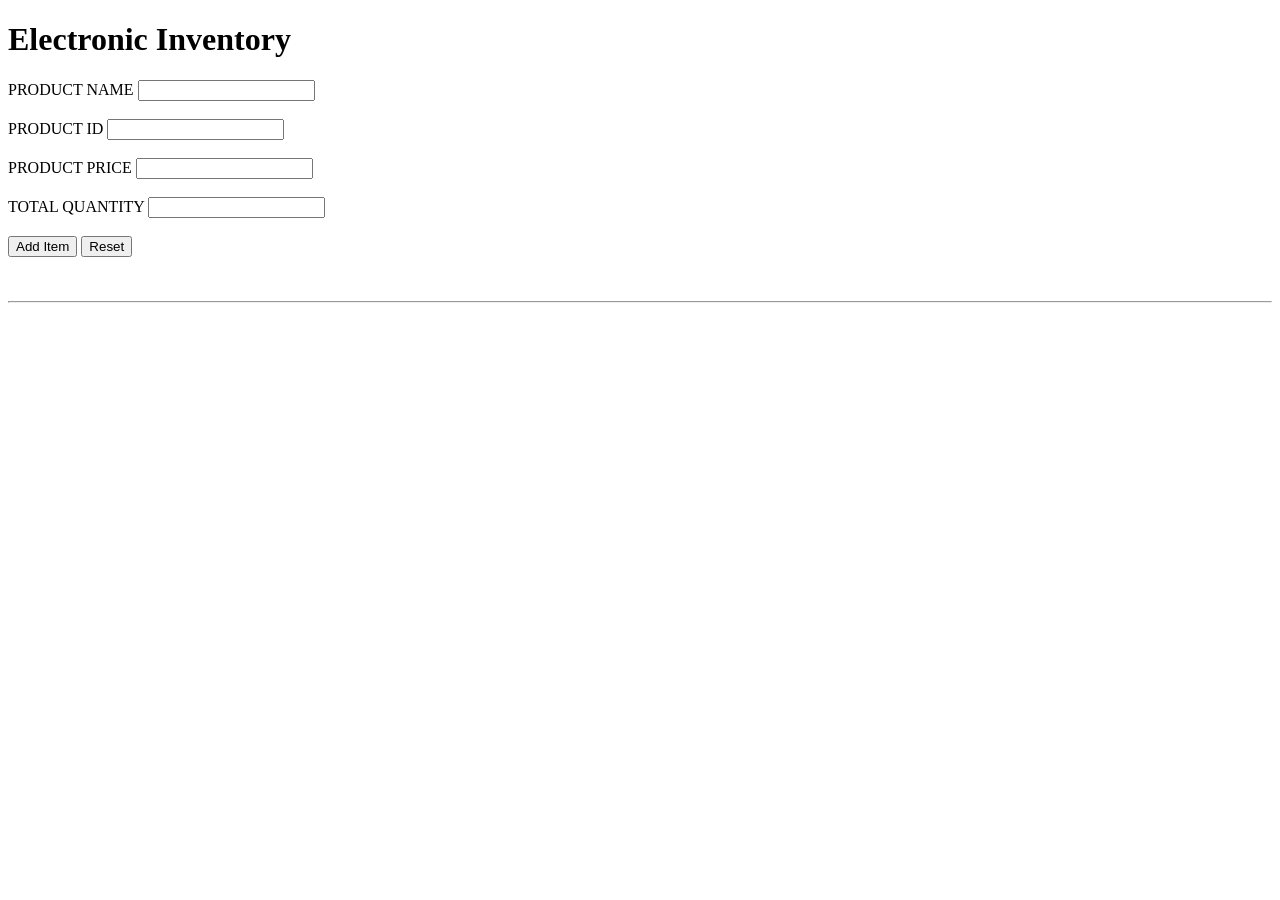
==== factinventory.html @ 0718e182 "starting files" ====
<!DOCTYPE html>
<html lang="en">
<head>
    <meta charset="UTF-8">
    <meta http-equiv="X-UA-Compatible" content="IE=edge">
    <meta name="viewport" content="width=device-width, initial-scale=1.0">
    <title>Factory Inventory</title>
</head>
<body>
    <h1>Electronic Inventory</h1>
    <form>
        <label>PRODUCT NAME</label>
        <input type="text" name="name"/><br><br>
        
        <label>PRODUCT ID</label>
        <input type="text" name="id"/><br><br>
        
        <label>PRODUCT PRICE</label>
        <input type="number" name="price" required/><br><br>

        <label>TOTAL QUANTITY</label>
        <input type="number" name="quantity" required/><br><br>

        <input type="button" value="Add Item" onclick="addnewitem(this.form)">       
        <button type="reset">Reset</button>

    </form>
    <br><br><hr>
    <div id="root"></div>
    <script>
        function createitems(name,id,cost,quantity){
            return{
                name:name,
                id:id,
                cost:cost,
                quant:quantity,
                totalvalue:()=>{return (cost*quantity)}
            }
        }
        arr=[];
        function addnewitem(form){
            document.getElementById("root").innerHTML="";
            let name=form.name.value;
            let id=form.id.value;
            let price=form.price.value;
            let quantity=form.quantity.value;

            arr.push(createitems(name,id,price,quantity));
            arr.map((obj)=>{
                let content=document.createElement("div");
                const article="Product Name==>"+obj.name+
                "<br>Product ID==>"+obj.id+
                "<br>Total Quantity==>"+obj.quant+
                "<br>Product Price==>"+obj.cost+
                "<br>Total Value==>"+obj.totalvalue();
                content.innerHTML="<div>"+article+"</div><br><hr>";
                document.getElementById("root").append(content);
            });
        }
    </script>
</body>
</html>
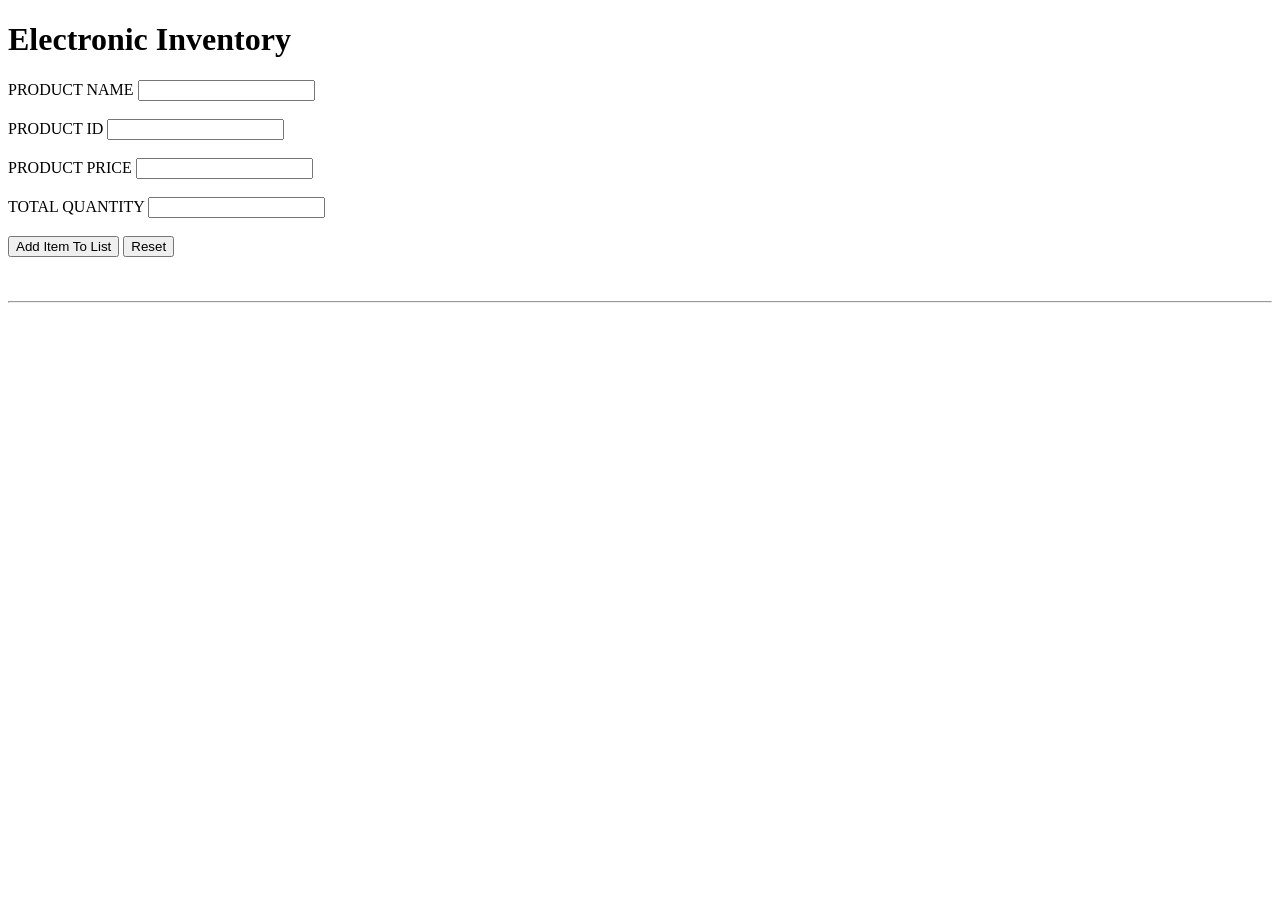
==== commit af619dbb: ".." ====
--- a/factinventory.html
+++ b/factinventory.html
@@ -21,7 +21,7 @@
         <label>TOTAL QUANTITY</label>
         <input type="number" name="quantity" required/><br><br>
 
-        <input type="button" value="Add Item" onclick="addnewitem(this.form)">       
+        <input type="button" value="Add Item To List" onclick="addnewitem(this.form)">       
         <button type="reset">Reset</button>
 
     </form>
